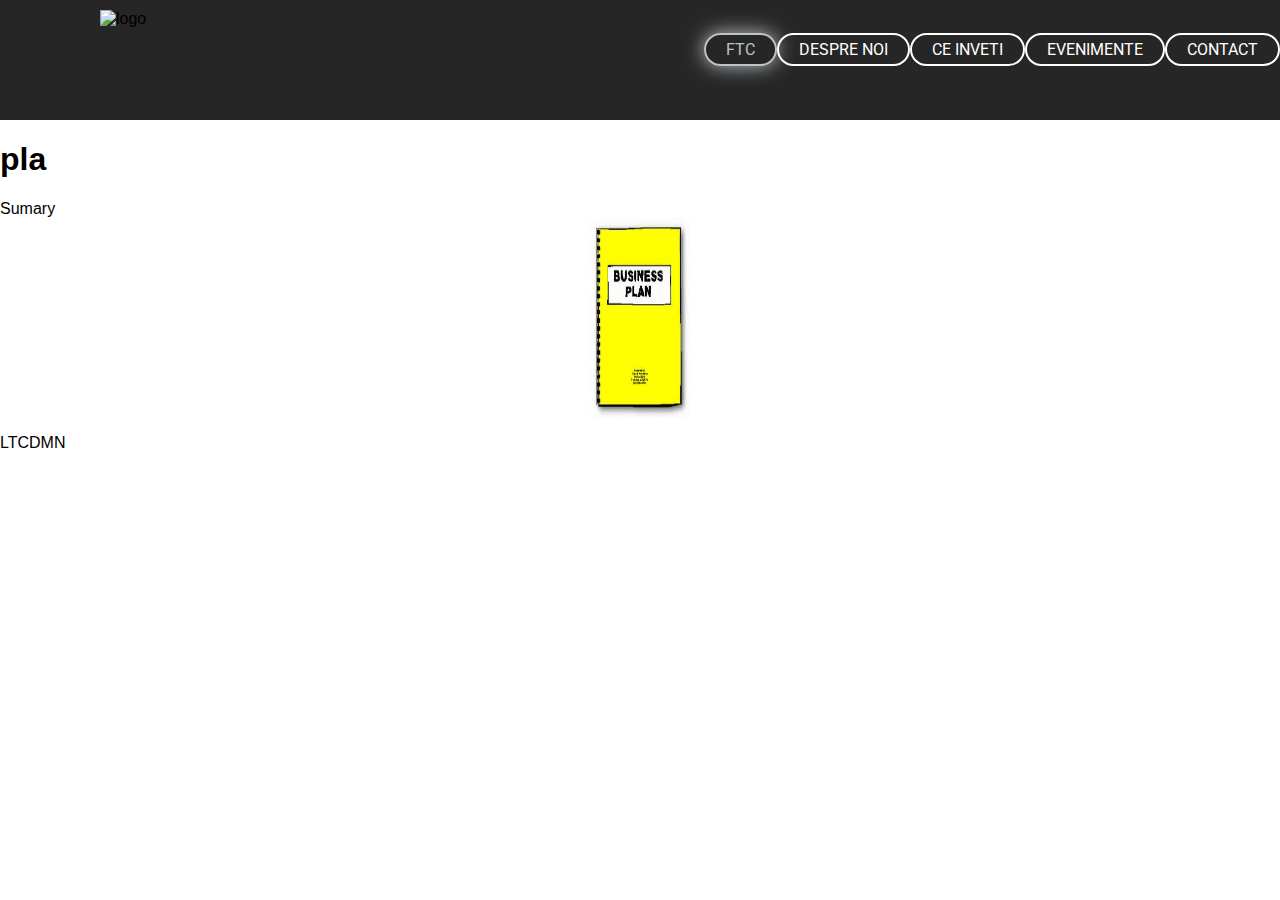
==== pages/TORR.html @ f851085a "main" ====
<!DOCTYPE html>
<html>
    <head>
        <link rel="stylesheet" href="../css/torr.css">
    </head>
    <body>
        
            <!--<div class="dreptunghi">
                        
                </div>
            -->
        <header>
            

            <div class="Navbar">
                <nav>
                    <div class="logo">
                        <img src="img/logo.png" alt="logo">
                    </div>
                    <ul>
                        <li><a href="index.html" class="active">FTC</a></li>
                        <li><a href="pages/members.html">Despre noi</a></li>
                        <li><a href="pages/Projects.html">Ce inveti</a></li>
                        <li><a href="pages/Resurces.html">Evenimente</a></li>
                        <li><a href="pages/contact.html">Contact</a></li>
                    </ul>
                </nav>
            </div>
            
        </header>
        <section>
                <h1>pla</h1>
                <hi>Sumary</hi>
                <img src="../img/image1.jpg">
        </section>
        <footer>
            <p>
                LTCDMN
            </p>
        </footer>
    </body>
</html>
---- css/torr.css ----
@import url('https://fonts.googleapis.com/css?family=Roboto:700');



body {
    margin: 0;
    padding: 0;
    font-family: sans-serif;
    background-position: right  ;
}

nav {
    background-color: #262626;
    top: 0;
    left: 0;
    width: 100%;
    height: 100px;
    padding: 10px 100px;
    transition: .5s;
    
}


nav.black {
    background: rgb( 2,0,3, 0.6);
    height: 80px;
    padding: 10px 50px;
}

nav .logo {
    float: left;
}

nav.black .logo img {
    height: 60px;
}

nav .logo img {
    height: 80px;
    transition: .5s;
}
.logo :hover {

    -webkit-transform-origin: center;
    transform-origin: center;
    -webkit-transform: rotate3d(0, 0, 1, 200deg);
    transform: rotate3d(0, 0, 1, 200deg);
    box-shadow: 10px -10px rgba(0,0,0,0.6); 
    -moz-box-shadow: 10px -10px rgba(0,0,0,0.6); 
    -webkit-box-shadow: 10px -10px rgba(0,0,0,0.6); 
    -o-box-shadow: 10px -10px rgba(0,0,0,0.6); 
    border-radius:100px;
    
    
}

nav ul {
    float: right;
    margin: 0;
    padding-right: 100px;
    display: flex;
}

nav ul li {
    list-style: none;

}

nav ul li a {
    line-height: 80px;
    color: white;
    padding: 5px 20px;
    font-family: 'Roboto', sans-serif;
    text-decoration: none;
    text-transform: uppercase;
    transition: .5s;
    border-radius: 25px;
    border: 2px solid white;
}

nav.black ul li a {
    line-height: 60px;
    color: white;
}

nav ul li a.active,
nav ul li a:hover {
    box-shadow: 0px 0px 20px;
    color:#bdc3c7;
    border-radius: 25px;
    border: 2px solid #bdc3c7;
}

img{
    width: 100px;
    height:200px;
    display:block;
    margin-left: auto;
    margin-right: auto;
}
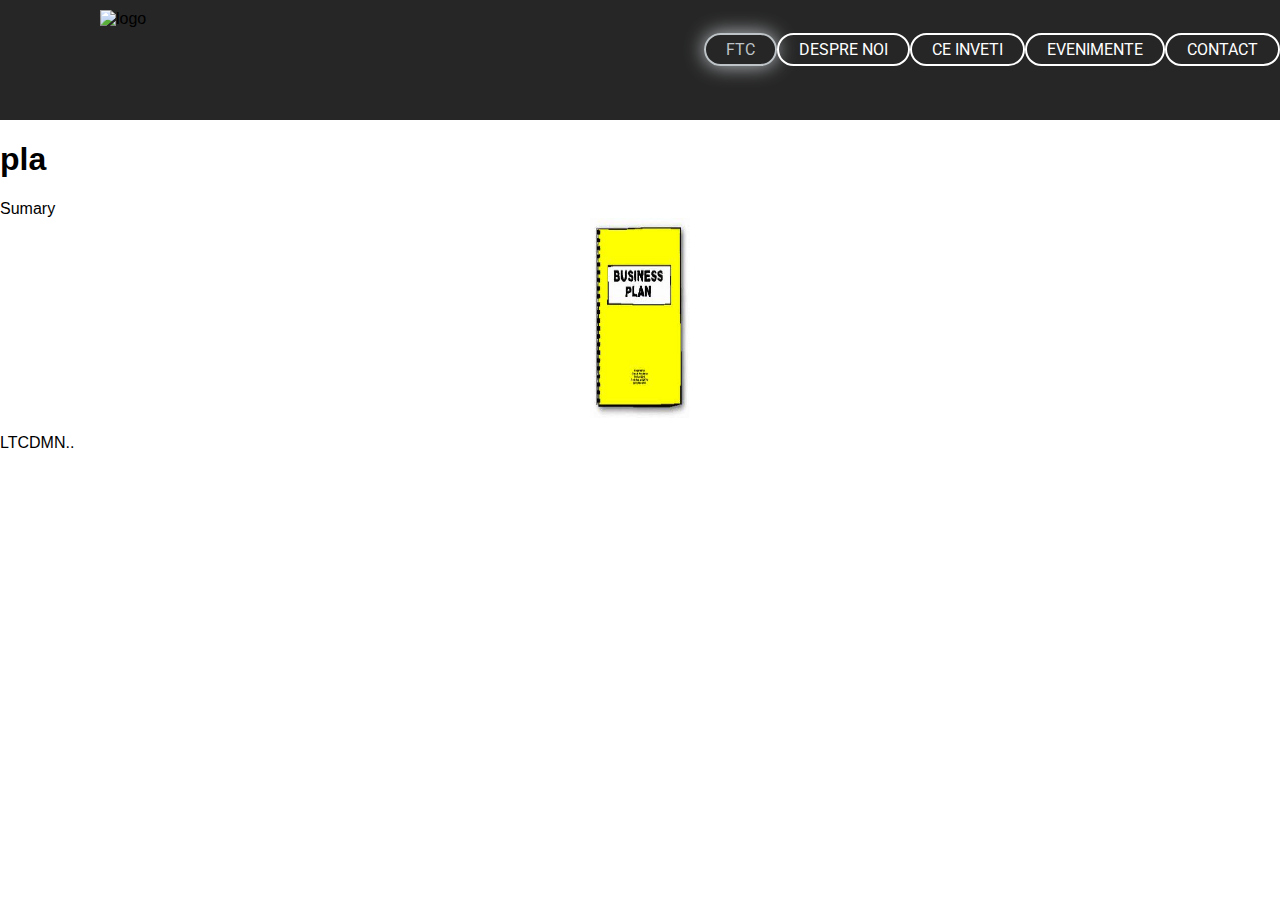
==== commit 4d2c4371: "test" ====
--- a/pages/TORR.html
+++ b/pages/TORR.html
@@ -35,7 +35,7 @@
         </section>
         <footer>
             <p>
-                LTCDMN
+                LTCDMN..
             </p>
         </footer>
     </body>
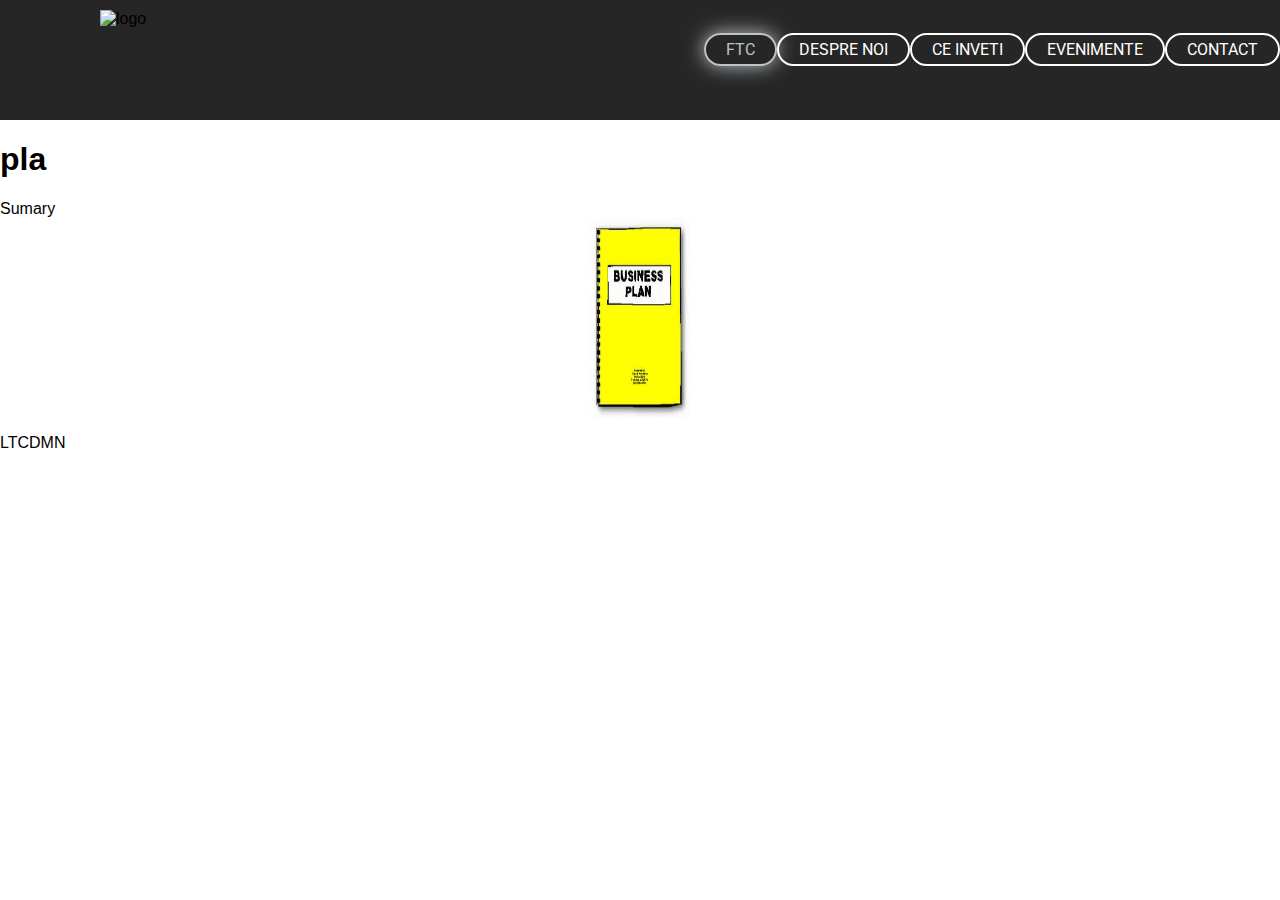
==== commit 8500c4a7: "test1" ====
--- a/pages/TORR.html
+++ b/pages/TORR.html
@@ -35,7 +35,7 @@
         </section>
         <footer>
             <p>
-                LTCDMN..
+                LTCDMN
             </p>
         </footer>
     </body>
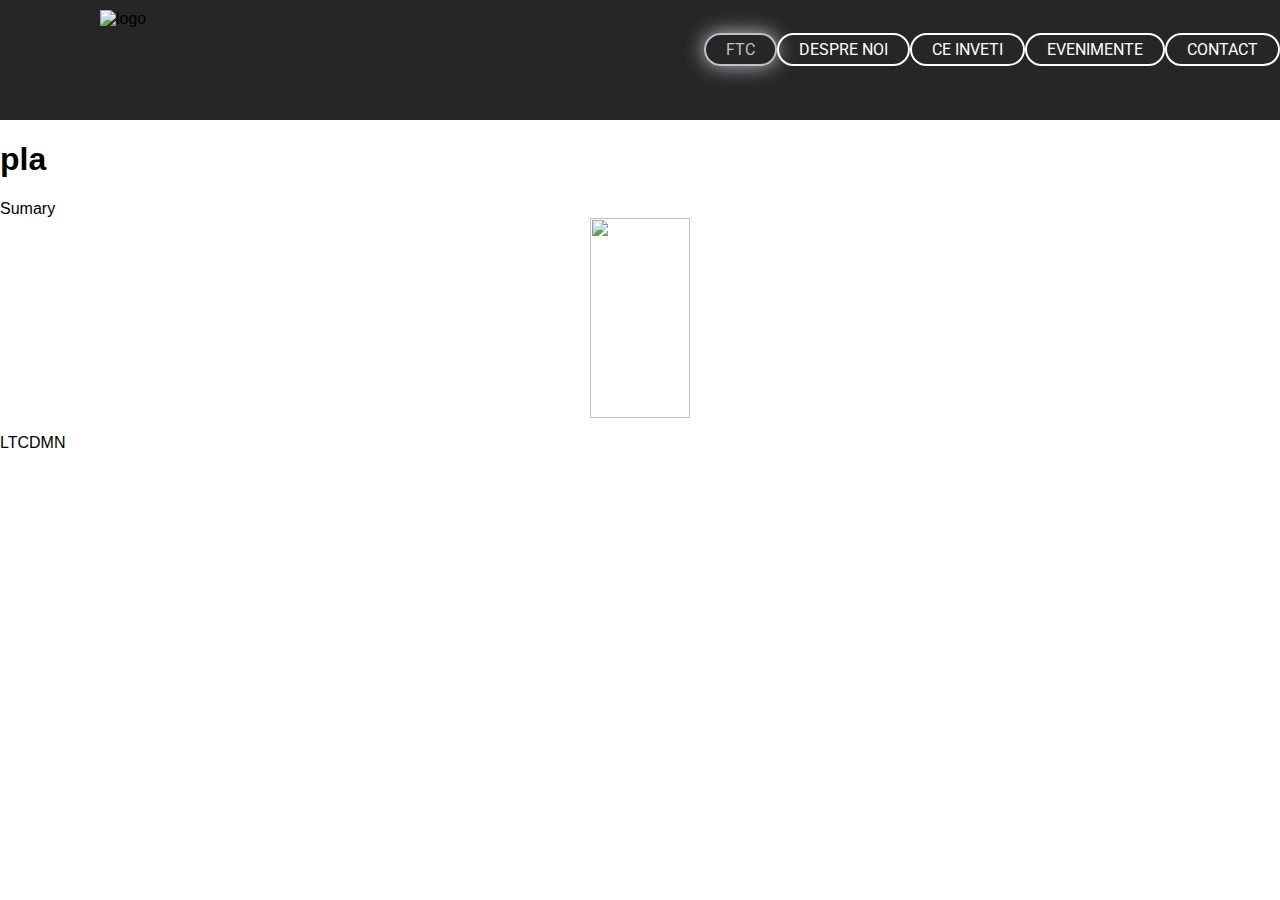
==== commit dd787140: "1" ====
--- a/pages/TORR.html
+++ b/pages/TORR.html
@@ -31,7 +31,7 @@
         <section>
                 <h1>pla</h1>
                 <hi>Sumary</hi>
-                <img src="../img/image1.jpg">
+                <img src="img/autovortexu.JPG">
         </section>
         <footer>
             <p>
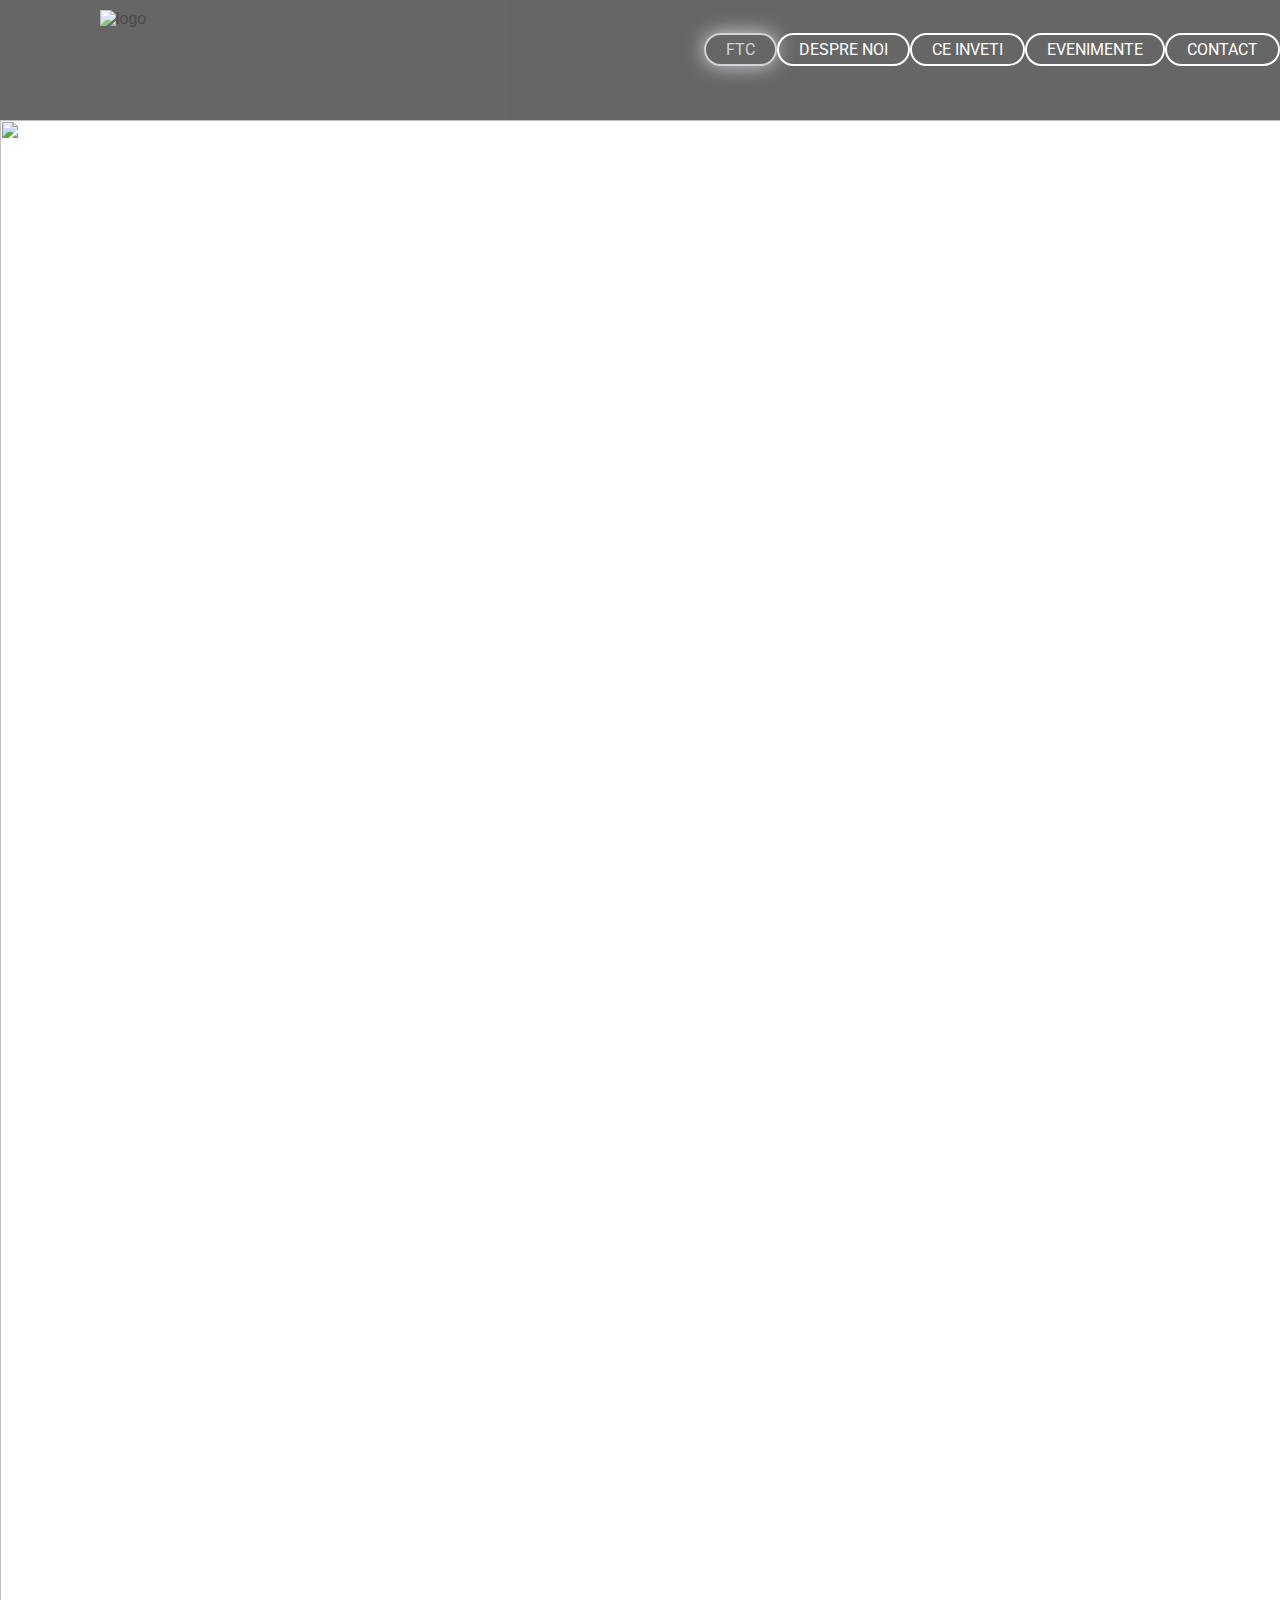
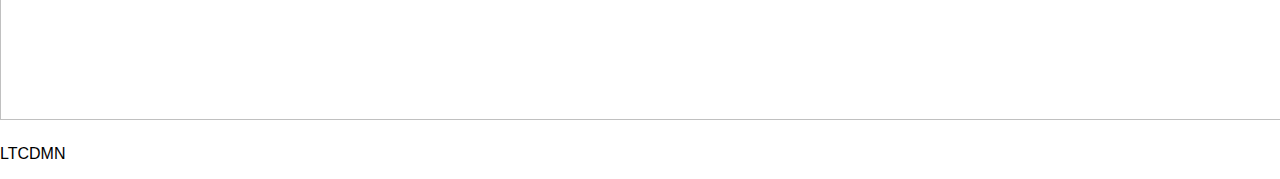
==== commit c365d849: "3" ====
--- a/pages/TORR.html
+++ b/pages/TORR.html
@@ -4,12 +4,14 @@
         <link rel="stylesheet" href="../css/torr.css">
     </head>
     <body>
+
         
             <!--<div class="dreptunghi">
                         
                 </div>
             -->
         <header>
+
             
 
             <div class="Navbar">
@@ -26,12 +28,15 @@
                     </ul>
                 </nav>
             </div>
+            <div class="coma">
+                    <img src="../img/autovortexu.png">
+                    </div>
             
         </header>
         <section>
-                <h1>pla</h1>
-                <hi>Sumary</hi>
-                <img src="img/autovortexu.JPG">
+                <h1></h1>
+                <hi></hi>
+
         </section>
         <footer>
             <p>
--- a/css/torr.css
+++ b/css/torr.css
@@ -17,6 +17,7 @@
     height: 100px;
     padding: 10px 100px;
     transition: .5s;
+    opacity : 0.7;
     
 }
 
@@ -90,11 +91,7 @@
     border-radius: 25px;
     border: 2px solid #bdc3c7;
 }
-
-img{
-    width: 100px;
-    height:200px;
-    display:block;
-    margin-left: auto;
-    margin-right: auto;
-}
+.coma img {
+    height: 1600px;
+    width: 1600px;
+}